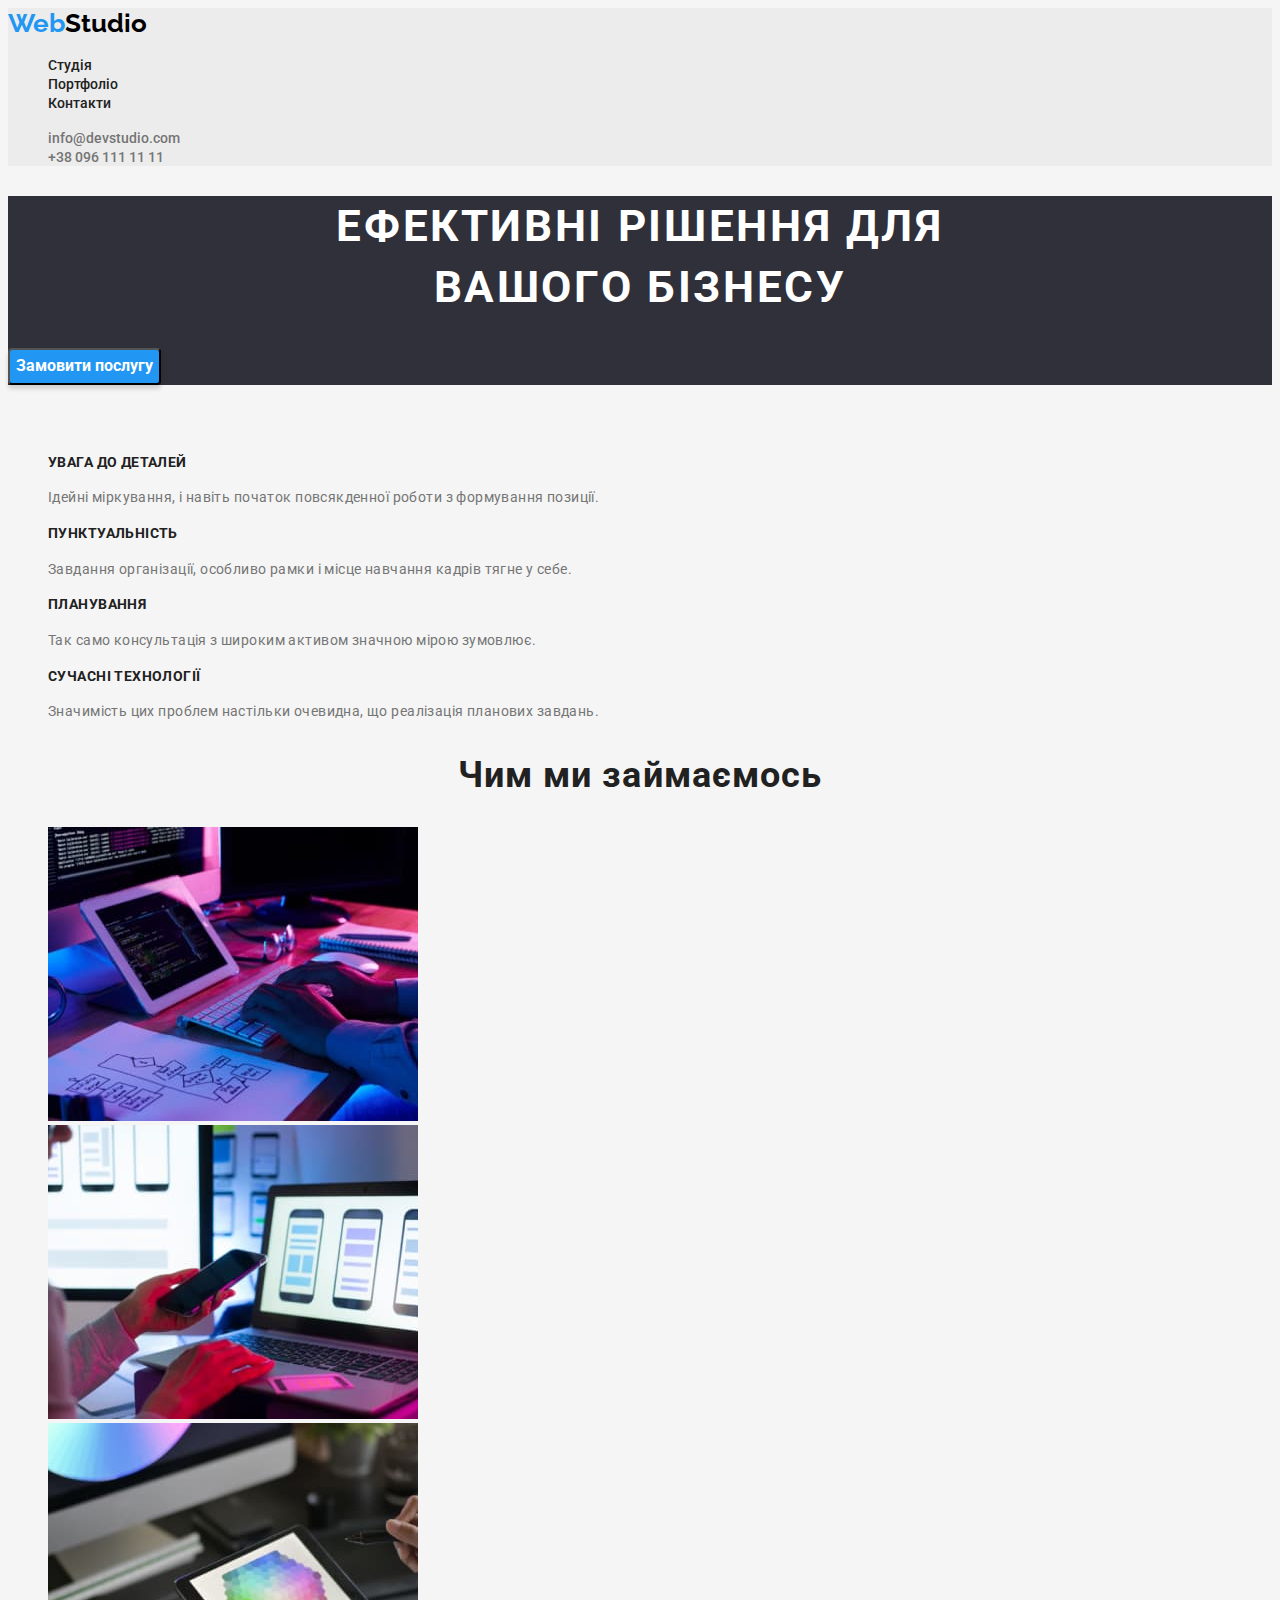
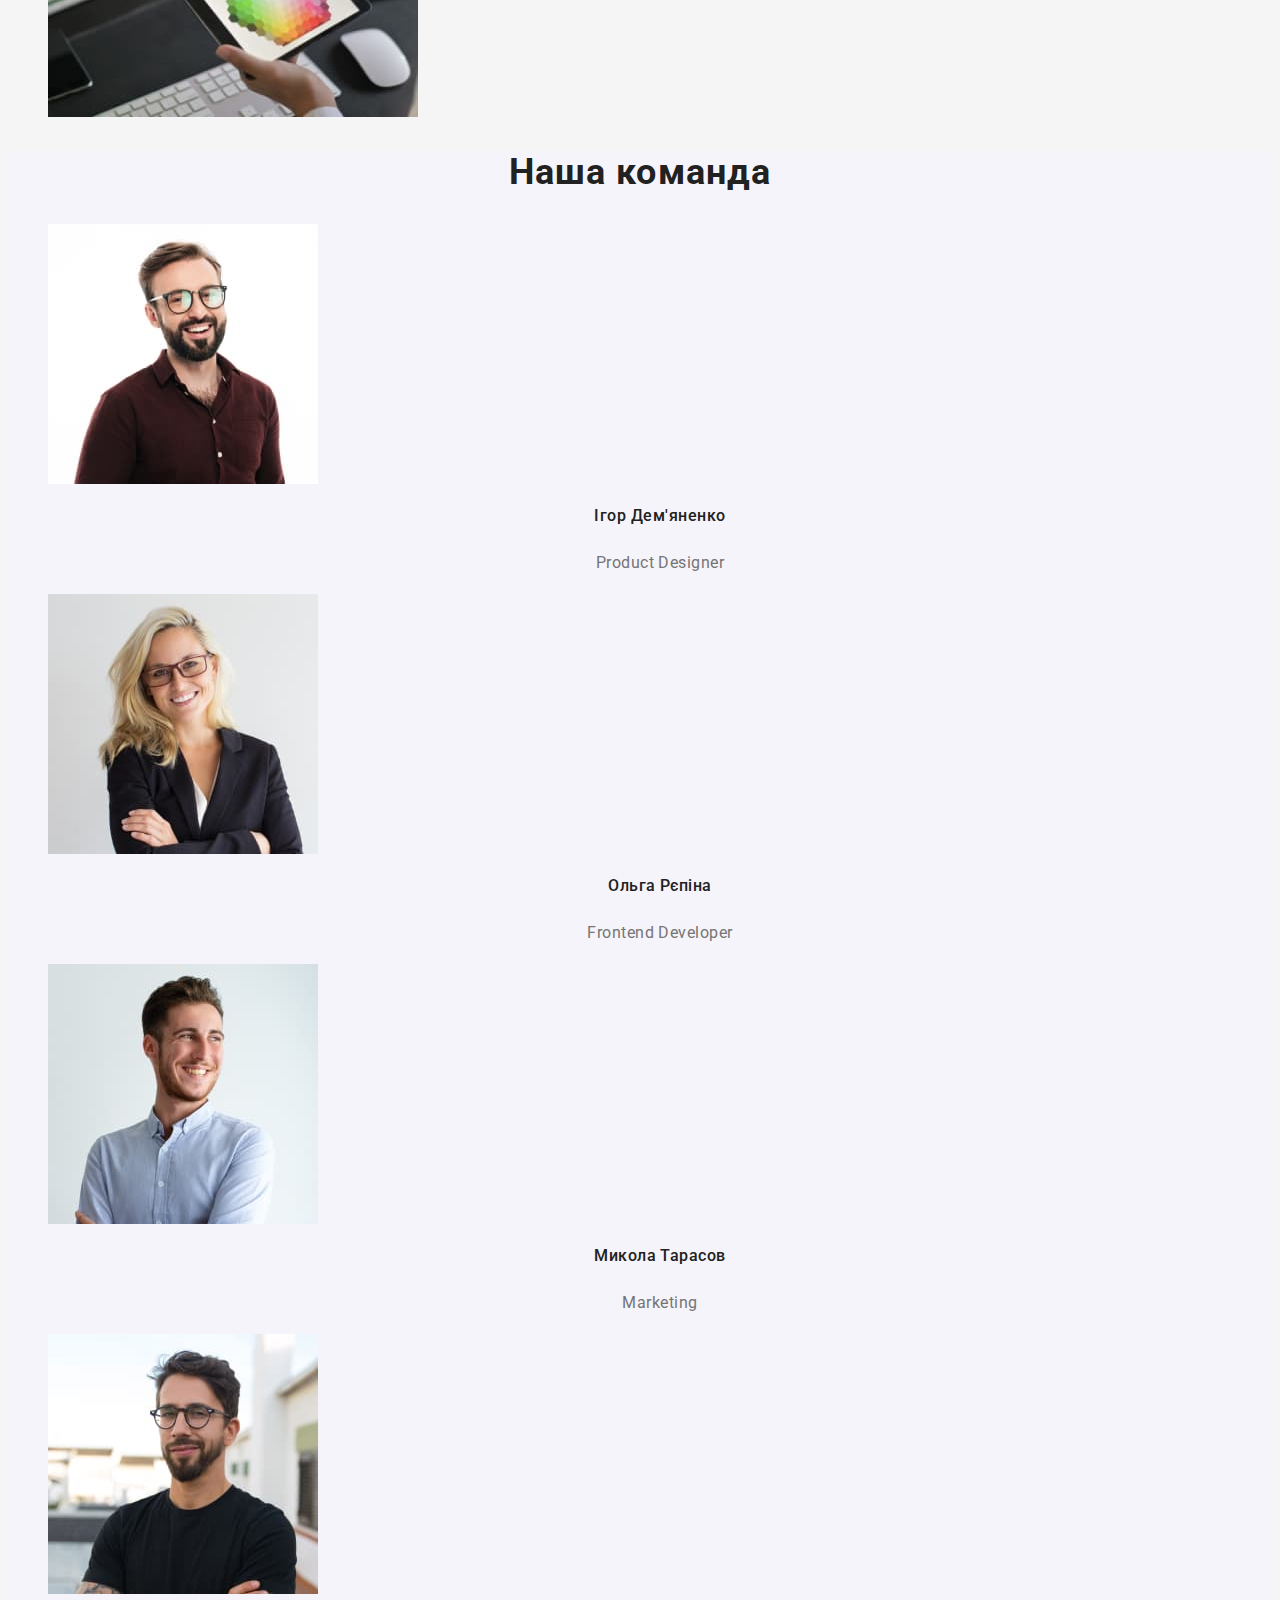
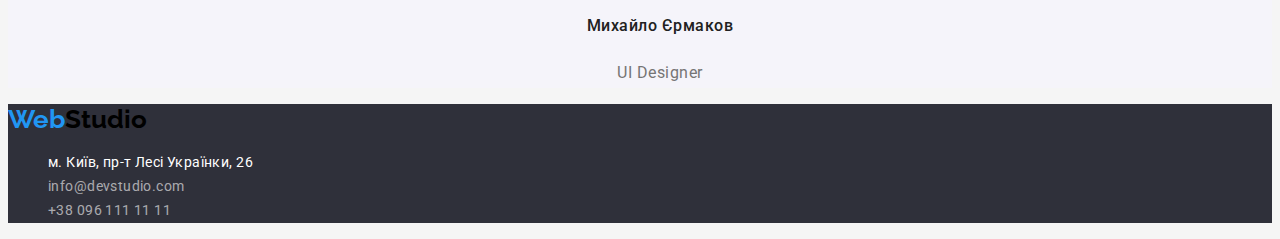
==== index.html @ 8f3c93c7 "hw2 finish" ====
<!DOCTYPE html>
<html lang="uk">
<head>
    <meta charset="UTF-8">
    <meta http-equiv="X-UA-Compatible" content="IE=edge">
    <meta name="viewport" content="width=device-width, initial-scale=1.0">
    <link rel="preconnect" href="https://fonts.googleapis.com">
    <link rel="preconnect" href="https://fonts.gstatic.com" crossorigin>
    <link href="https://fonts.googleapis.com/css2?family=Raleway:wght@700&family=Roboto:wght@400;500;700;900&display=swap" rel="stylesheet">
    <link rel="stylesheet" href="./css/styles.css">
    <title>Студія</title>
</head>
<body>
  <header class="header">
    <a href="./" class="logo"><span class="web-logo">Web</span><span class="studio-logo">Studio</span></a>
    <nav>
    <ul class="site-nav list">
      <li><a href="" class="link">Студія</a></li>
      <li><a href="./portfolio.html" class="link">Портфоліо</a></li>
      <li><a href="" class="link">Контакти</a></li>
    </ul>
    </nav>
    <ul class="contact-nav list">
      <li><a href="mailto:info@devstudio.com">info@devstudio.com</a></li>
      <li><a href="tel:+380961111111">+38 096 111 11 11</a></li>
    </ul>
  </header> 
  <main>
  <div class="main">
    <section class="main-section">
      <h1 class="main-title">Ефективні рішення для <br> вашого бізнесу</h1>
      <button type="button" class="button"><span class="text-button">Замовити послугу</span></button>
    </section>
  </div> 
  <!--Особливості-->
  <section class="section">
    <h2 class="draft-title">Особливості</h2>
    <ul class="feature">
      <li>
        <h3 class="feature-title">УВАГА ДО ДЕТАЛЕЙ</h3>
        <p class="feature-text">Ідейні міркування, і навіть початок повсякденної роботи з формування позиції.</p>
      </li>
      <li>
        <h3 class="feature-title">ПУНКТУАЛЬНІСТЬ</h3>
        <P class="feature-text">Завдання організації, особливо рамки і місце навчання кадрів тягне у себе.</P>
      </li>
      <li>
        <h3 class="feature-title">ПЛАНУВАННЯ</h3>
        <p class="feature-text">Так само консультація з широким активом значною мірою зумовлює.</p>
      </li>
      <li>
        <h3 class="feature-title">СУЧАСНІ ТЕХНОЛОГІЇ</h3>
        <p class="feature-text">Значимість цих проблем настільки очевидна, що реалізація планових завдань.</p>
      </li>
    </ul>
  </section>
  <!--Чим ми займаємось-->
  <section class="section">
    <h2 class="section-title">Чим ми займаємось</h2>
    <ul>
      <li>
        <img src="./image/box1.jpg" alt="людина друкує на клавіатурі" width="370" height="294">
      </li>
      <li>
        <img src="./image/box2.jpg" alt="людина тримає телефон в руках" width="370" height="294">
      </li>
      <li>
        <img src="./image/box3.jpg" alt="людина тримає планшет і стилус" width="370" height="294">
      </li>
    </ul>
  </section>
  <!--Наша команда-->
  <section class="team">
    <h2 class="team-title">Наша команда</h2>
    <ul>
      <li>
      <img src="./image/teamcard1.jpg" alt="чоловік шатен в окулярах" width="270" height="260">
      <h2 class="team-name">Ігор Дем'яненко</h2>
      <p class="team-work">Product Designer</p>
    </li>
      <li>
        <img src="./image/teamcard2.jpg" alt="жінка блондинка в окулярах" width="270" height="260">
        <h2 class="team-name">Ольга Рєпіна</h2>
        <p class="team-work">Frontend Developer</p>
      </li>
      <li>
        <img src="./image/teamcard3.jpg" alt="чоловік шатен в блакитній сорочці" width="270" height="260">
        <h2 class="team-name">Микола Тарасов</h2>
        <p class="team-work">Marketing</p>
      </li>
      <li>
        <img src="./image/teamcard4.jpg" alt="бородатий чоловік брюнет в окулярах" width="270" height="260">
        <h2 class="team-name">Михайло Єрмаков</h2>
        <p class="team-work">UI Designer</p>
      </li>
    </ul>
  </section>
  </main>
  <footer class="footer">
    <a href="./" class="logo"><span class="web-logo">Web</span><span class="studio-logo">Studio</span></a>
    <address>
      <ul class="footer-information">
        <li><a href="https://goo.gl/maps/CPtrU1FHBa2aNyZL9" target="_blank" rel="noopener noreferrer nofollow" class="footer-adress">м. Київ, пр-т Лесі Українки, 26</a>  </li>
        <li><a href="mailto:info@devstudio.com" class="footer-contact">info@devstudio.com</a></li>
        <li><a href="tel:+380961111111" class="footer-contact">+38 096 111 11 11</a></li>
      </ul>
    </address>
  </footer>
</body>
</html>
---- css/styles.css ----
:root{--main-background-color:#F5F5F5;
--title-text-color:#212121;
--main-text-color:#757575;
--accent:#2196F3;}

/* основний колір фону #F5F5F5 */
/* колір хедера #ECECEC */
/* колір головної секції #2F303A */
/* колір командної секції #F5F4FA*/
/* колір футера #2F303A */
/* акцент #2196F3 */
/* колір тексту заголовків #212121 */
/* колір тексту #757575 */

body{background-color: var(--main-background-color);color: var(--main-text-color); font-family: Roboto, Geneva, Arial, Helvetica, sans-serif;}
.header{background-color:#ECECEC;}
ul {list-style: none;}
/* Навігація сайту */
.site-nav .link {color:var(--title-text-color); text-decoration: none; font-weight: 500;font-size: 14px; line-height: 1.1;} 
.site-nav .link:hover, .site-nav .link:focus {color:var(--accent)}
.site-nav .link.current{color:var(--accent);}
.contact-nav a {color:var(--main-text-color);text-decoration: none;font-weight: 500;font-size: 14px; line-height: 1.1;}
.contact-nav a:hover, .auth-nav a:focus {color:var(--accent);}
.web-logo{color:var(--accent); font-family: 'Raleway';font-weight: 700;}
.studio-logo{color:#000000;font-family: 'Raleway';font-weight: 700;}
.logo {text-decoration: none;font-family: 'Raleway';font-weight: 700; font-size: 26px; line-height:1.2;}

/* Основний контент Студії */
.section-title, .team-title {color: var(--title-text-color);font-size: 36px;line-height:1.2;text-align: center;letter-spacing: 0.03em;font-weight: 700;}
.feature-text, .team-work {color:var(--main-text-color);}
.main{background-color: #2F303A;}
.main-title{color:#FFFFFF;font-size: 44px; line-height: 1.4;text-align: center; letter-spacing: 0.06em; text-transform: uppercase;}
.button{background-color:#2196F3;box-shadow: 0px 4px 4px rgba(0, 0, 0, 0.15); border-radius: 4px; cursor: pointer;font-family: inherit;}
.text-button{color: #FFFFFF;font-size: 16px; line-height: 1.9; font-weight: 700;}
.section{background-color: var(--main-background-color);}
.draft-title{color:var(--main-background-color);}
.feature-title{color: var(--title-text-color); font-size: 14px; line-height: 1.4; letter-spacing: 0.03em; text-transform: uppercase;font-weight: 700;}
.feature-text{ font-size: 14px; line-height:1.7; letter-spacing: 0.03em;}
.team{background-color: #F5F4FA;}
.team-name{color:var(--title-text-color);font-size: 16px;line-height:1.9 ;text-align: center;letter-spacing: 0.03em;font-weight: 500;}
.team-work{font-size: 16px;line-height: 1.9; text-align: center;letter-spacing: 0.03em;}

/* Портфоліо */
.filter-button{text-align: center;letter-spacing: 0.03em;cursor: pointer;background-color: #F5F4FA; color:var(--title-text-color); border:none;font-weight: 500; font-size: 16px;line-height: 1.6;}
.filter-button:hover,.filter-button:focus {background-color: var(--accent);color:#FFFFFF}
.projects-name{color:var(--title-text-color); font-weight:700;font-size: 18px;line-height: 2; letter-spacing: 0.06em;}
.projects-mean{color:var(--main-text-color);font-size: 16px;line-height: 1.9; letter-spacing: 0.03em;}


/* Підвал сайту */
.footer{background-color: #2F303A;}
.footer-adress{letter-spacing: 0.03em;color: #FFFFFF;text-decoration:none;font-style:normal;font-size: 14px;line-height:1.7;}
.footer-contact{letter-spacing: 0.03em; color: rgba(255, 255, 255, 0.6);font-style:normal;text-decoration:none;font-size: 14px;line-height:1.7;}
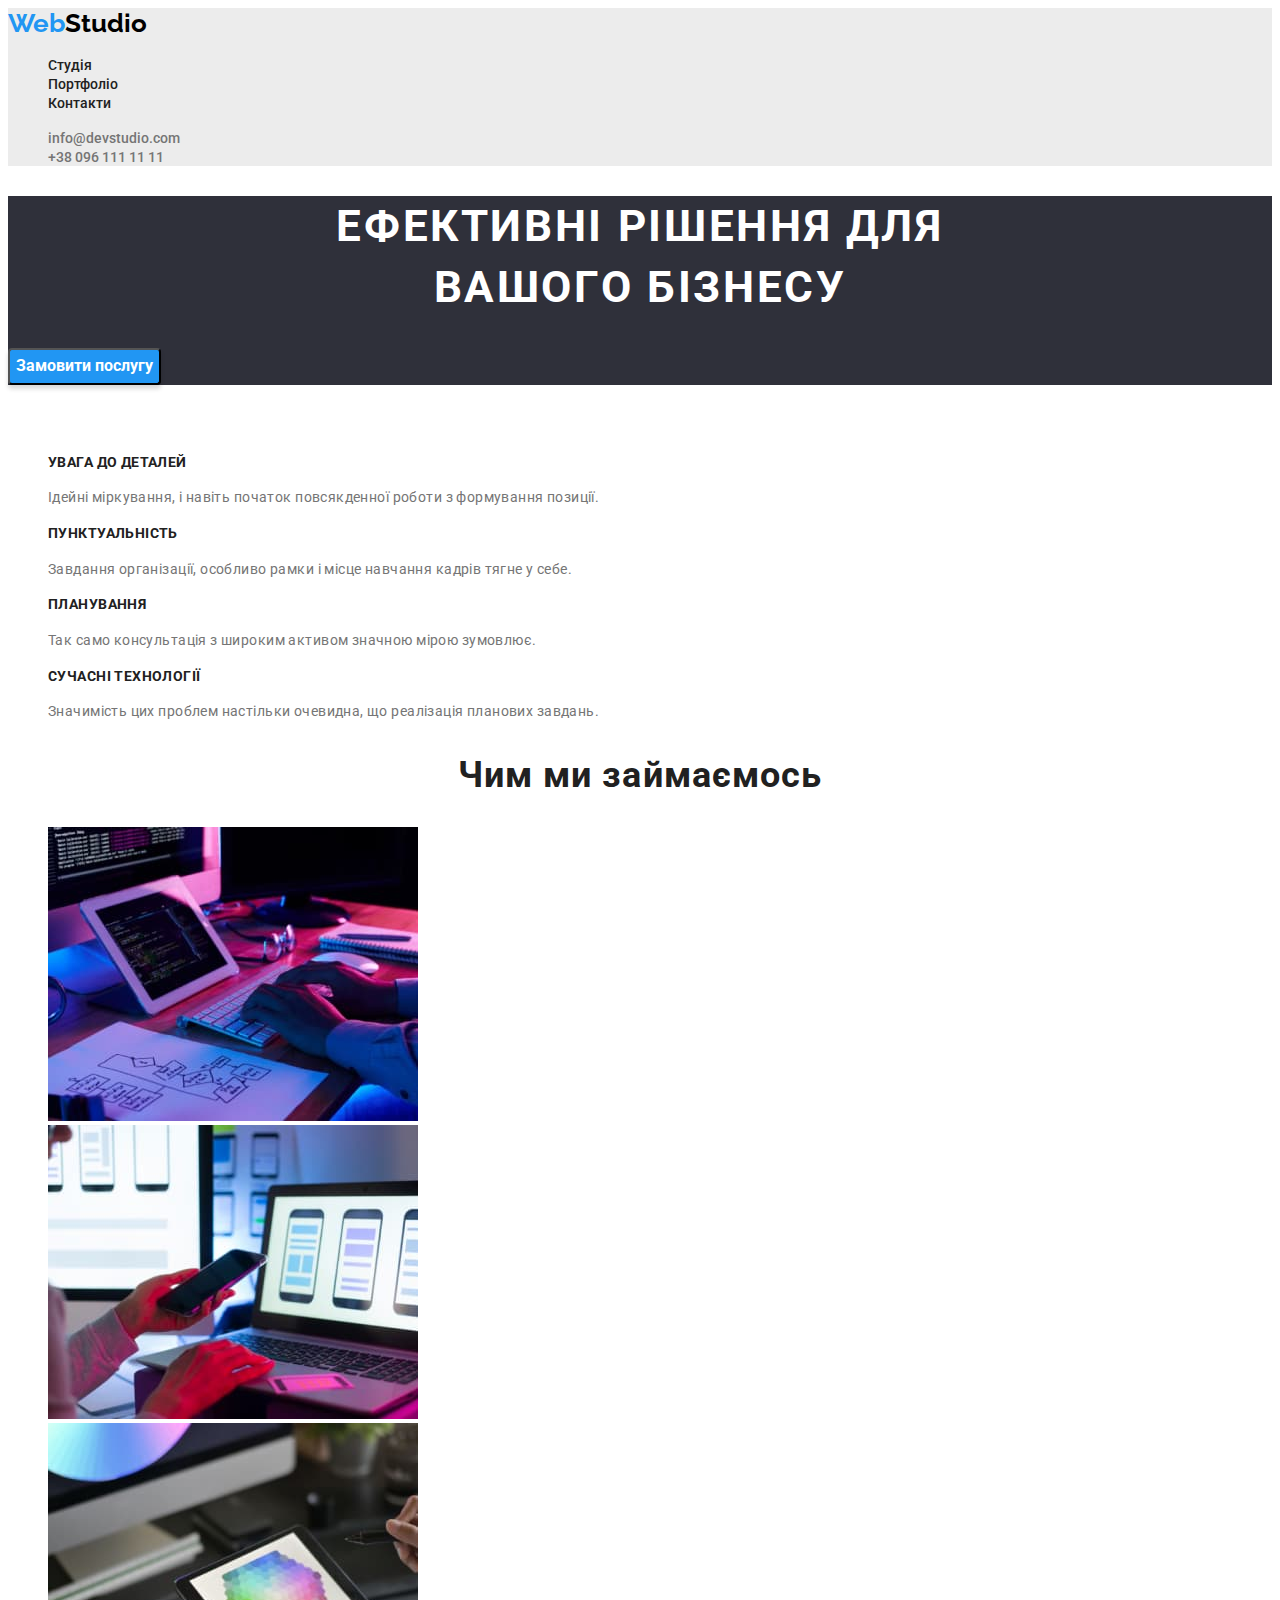
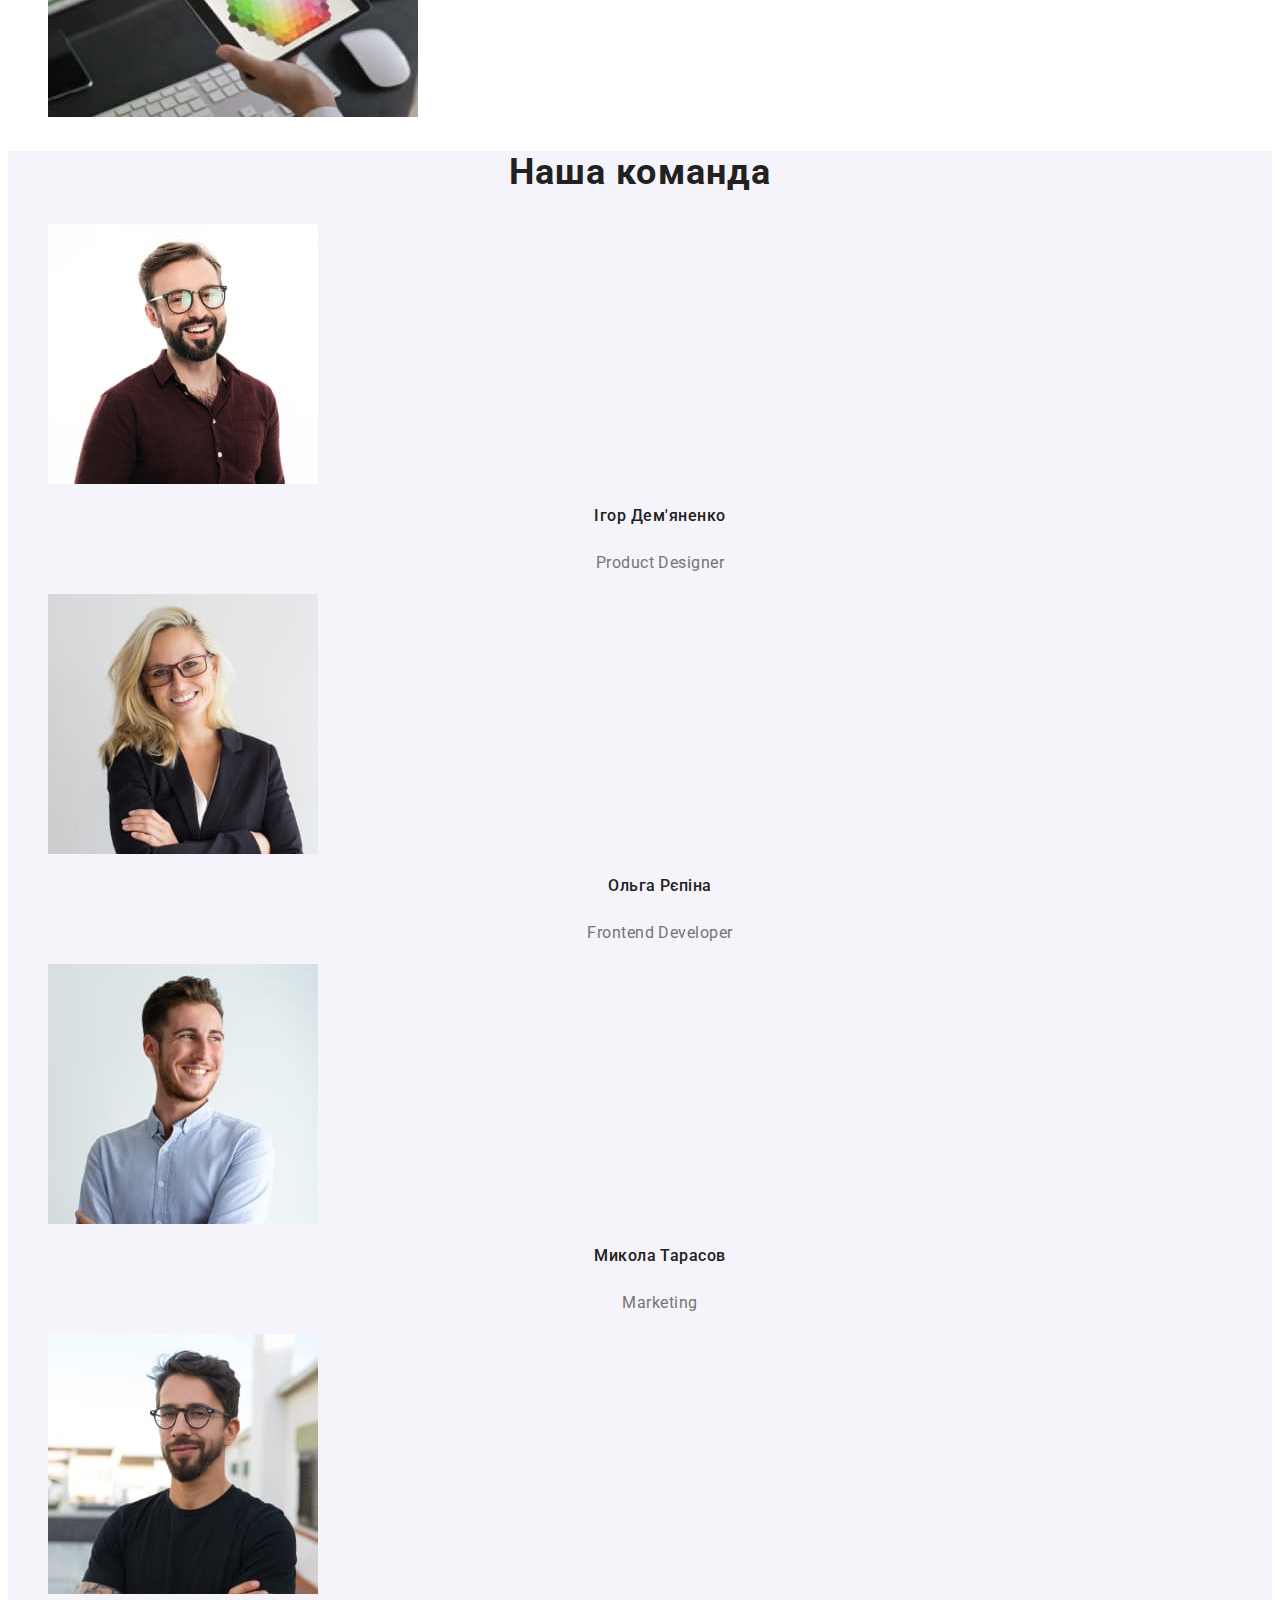
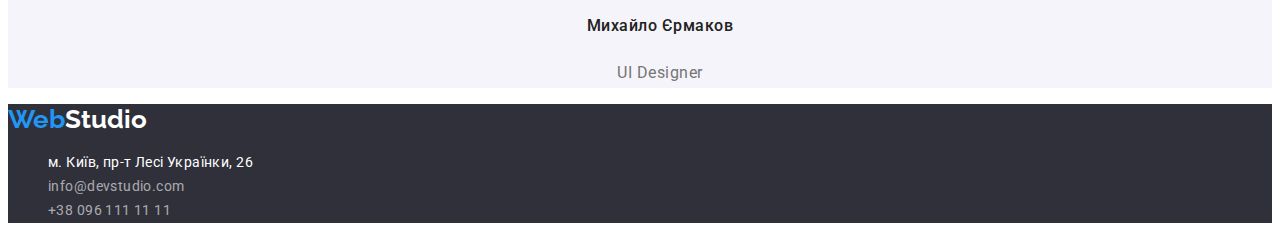
==== commit a179105d: "hw2 finish" ====
--- a/index.html
+++ b/index.html
@@ -97,7 +97,7 @@
   </section>
   </main>
   <footer class="footer">
-    <a href="./" class="logo"><span class="web-logo">Web</span><span class="studio-logo">Studio</span></a>
+    <a href="./" class="logo"><span class="web-logo">Web</span><span class="studio-logo-footer">Studio</span></a>
     <address>
       <ul class="footer-information">
         <li><a href="https://goo.gl/maps/CPtrU1FHBa2aNyZL9" target="_blank" rel="noopener noreferrer nofollow" class="footer-adress">м. Київ, пр-т Лесі Українки, 26</a>  </li>
--- a/css/styles.css
+++ b/css/styles.css
@@ -1,4 +1,4 @@
-:root{--main-background-color:#F5F5F5;
+:root{--main-background-color:#FFFFFF;
 --title-text-color:#212121;
 --main-text-color:#757575;
 --accent:#2196F3;}
@@ -33,7 +33,7 @@
 .button{background-color:#2196F3;box-shadow: 0px 4px 4px rgba(0, 0, 0, 0.15); border-radius: 4px; cursor: pointer;font-family: inherit;}
 .text-button{color: #FFFFFF;font-size: 16px; line-height: 1.9; font-weight: 700;}
 .section{background-color: var(--main-background-color);}
-.draft-title{color:var(--main-background-color);}
+.draft-title{opacity: 0}
 .feature-title{color: var(--title-text-color); font-size: 14px; line-height: 1.4; letter-spacing: 0.03em; text-transform: uppercase;font-weight: 700;}
 .feature-text{ font-size: 14px; line-height:1.7; letter-spacing: 0.03em;}
 .team{background-color: #F5F4FA;}
@@ -49,5 +49,7 @@
 
 /* Підвал сайту */
 .footer{background-color: #2F303A;}
+.studio-logo-footer{color:#FFFFFF}
 .footer-adress{letter-spacing: 0.03em;color: #FFFFFF;text-decoration:none;font-style:normal;font-size: 14px;line-height:1.7;}
-.footer-contact{letter-spacing: 0.03em; color: rgba(255, 255, 255, 0.6);font-style:normal;text-decoration:none;font-size: 14px;line-height:1.7;}+.footer-contact{letter-spacing: 0.03em; color: rgba(255, 255, 255, 0.6);font-style:normal;text-decoration:none;font-size: 14px;line-height:1.7;}
+.footer-contact:hover , .footer-contact:focus{color:var(--accent);}